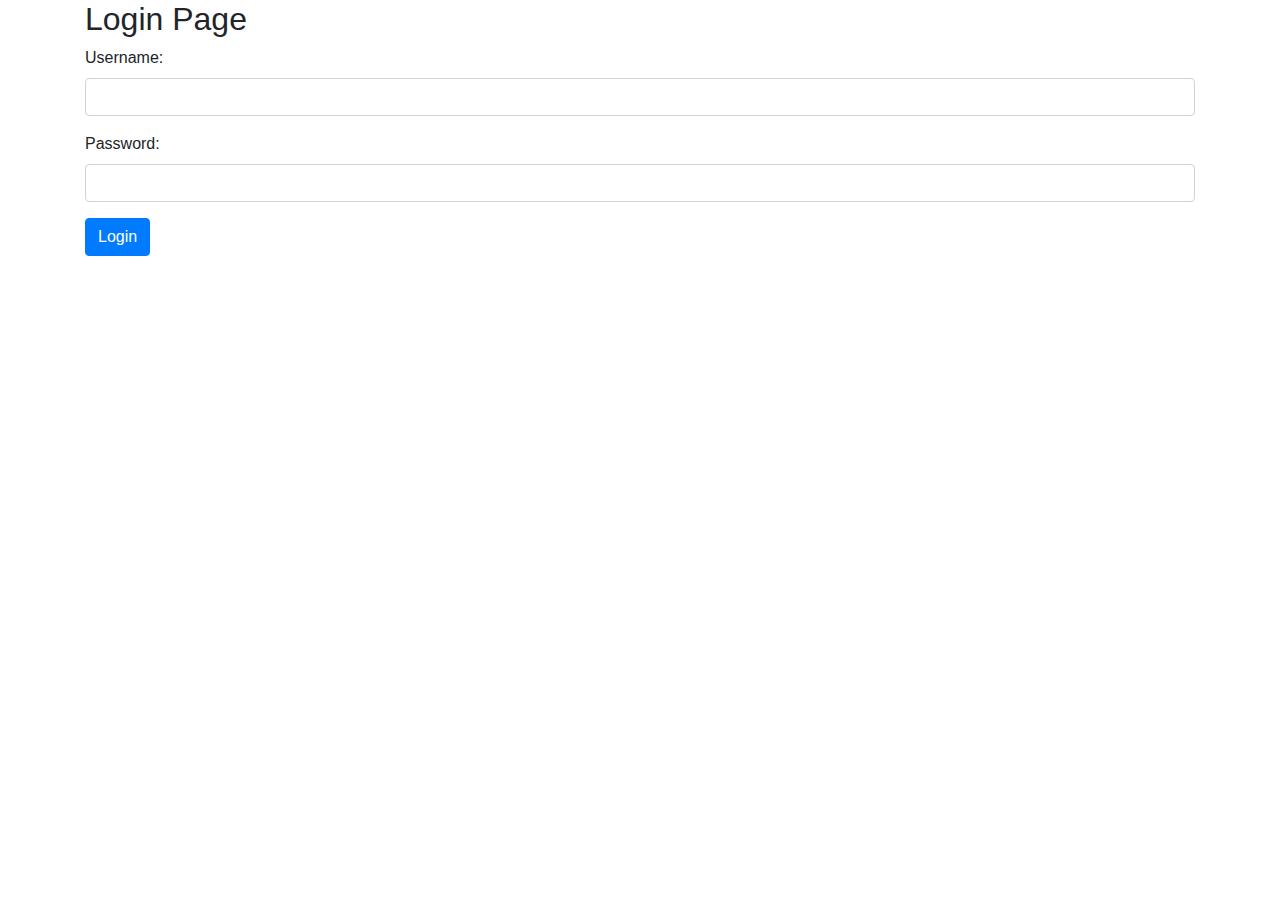
==== login.html @ d5d0f9b4 "updated index page" ====
<!DOCTYPE html>
<html>
<head>
  <title>Login Page</title>
  <meta charset="UTF-8">
  <meta name="viewport" content="width=device-width, initial-scale=1">
  <link rel="stylesheet" href="https://maxcdn.bootstrapcdn.com/bootstrap/4.5.2/css/bootstrap.min.css">
  <script src="https://ajax.googleapis.com/ajax/libs/jquery/3.6.0/jquery.min.js"></script>
  <script src="https://maxcdn.bootstrapcdn.com/bootstrap/4.5.2/js/bootstrap.min.js"></script>
</head>
<body>

<div class="container">
  <h2>Login Page</h2>
  <form id="login-form">
    <div class="form-group">
      <label for="username">Username:</label>
      <input type="text" class="form-control" id="username" name="username">
    </div>
    <div class="form-group">
      <label for="password">Password:</label>
      <input type="password" class="form-control" id="password" name="password">
    </div>
    <button type="submit" class="btn btn-primary">Login</button>
  </form>
</div>

<script src="./js/login.js"></script>

</body>
</html>
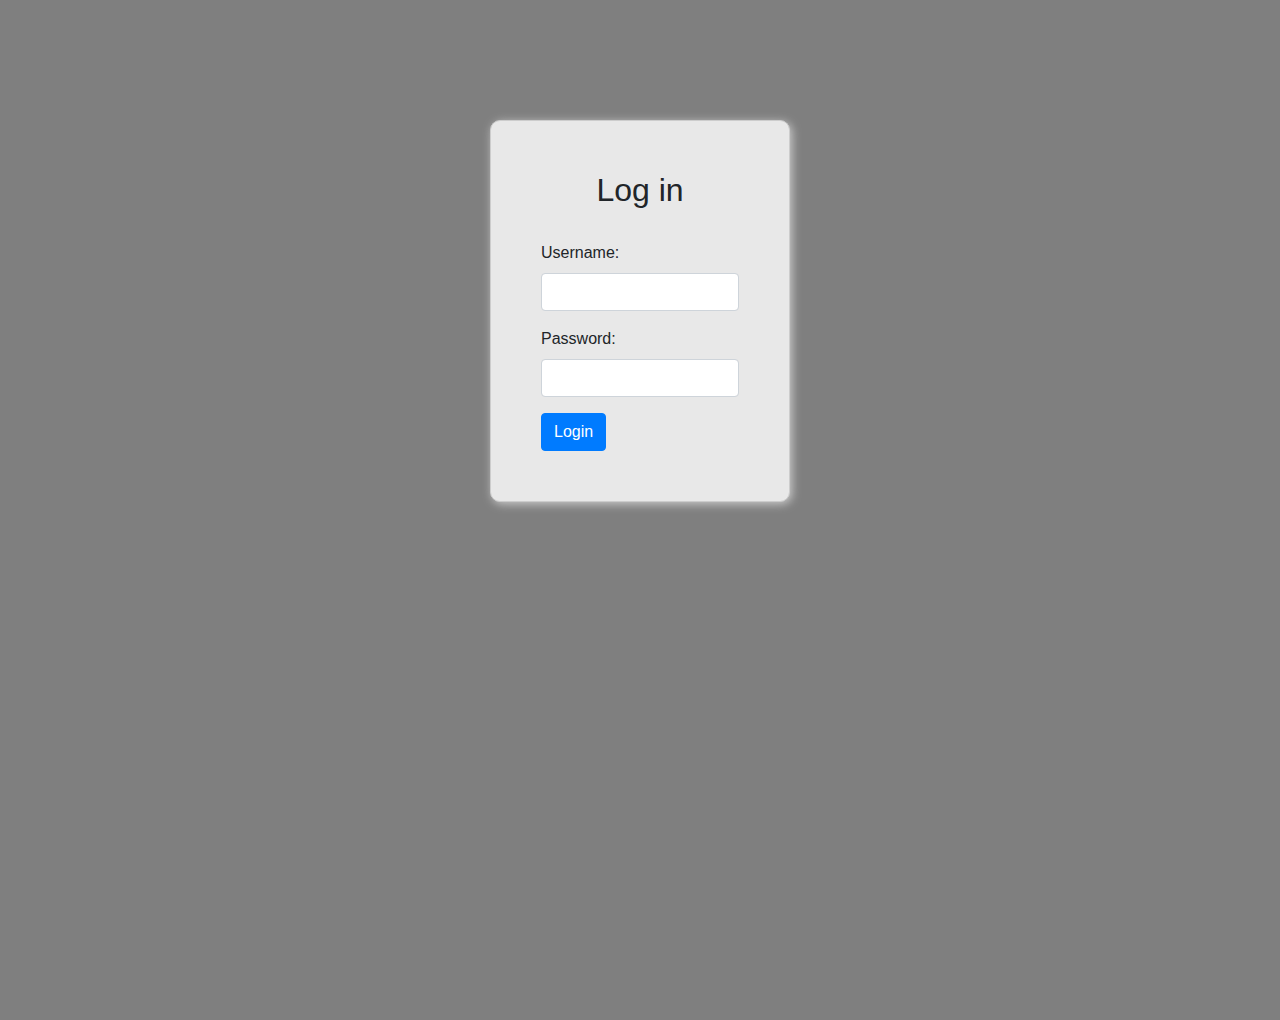
==== commit ef2e2f9a: "login updated" ====
--- a/login.html
+++ b/login.html
@@ -5,13 +5,17 @@
   <meta charset="UTF-8">
   <meta name="viewport" content="width=device-width, initial-scale=1">
   <link rel="stylesheet" href="https://maxcdn.bootstrapcdn.com/bootstrap/4.5.2/css/bootstrap.min.css">
+  <link rel="stylesheet" href="./css/login.css">
+  
   <script src="https://ajax.googleapis.com/ajax/libs/jquery/3.6.0/jquery.min.js"></script>
   <script src="https://maxcdn.bootstrapcdn.com/bootstrap/4.5.2/js/bootstrap.min.js"></script>
 </head>
 <body>
 
 <div class="container">
-  <h2>Login Page</h2>
+  <h2>Log in</h2>
+  <br>
+  
   <form id="login-form">
     <div class="form-group">
       <label for="username">Username:</label>
@@ -21,7 +25,7 @@
       <label for="password">Password:</label>
       <input type="password" class="form-control" id="password" name="password">
     </div>
-    <button type="submit" class="btn btn-primary">Login</button>
+    <button type="submit" class="btn btn-primary" onclick="location.href='profile.html'">Login</button>
   </form>
 </div>
 
--- a/css/login.css
+++ b/css/login.css
@@ -0,0 +1,95 @@
+
+*{
+    margin: 0;
+    padding: 0;
+}
+
+body{
+    width: 100%;
+    background: linear-gradient(to top, rgba(0,0,0,0.5)50%,rgba(0,0,0,0.5)50%), url(1.jpg);
+    background-position: center;
+    background-size: cover;
+    height: 100vh;
+    top: 50px;
+    bottom: 50px;
+    
+}
+h2{
+    text-align: center;
+}
+.container {
+    max-width: 800px;
+    margin: 0 auto;
+    padding: 60px;
+    box-sizing: border-box;
+    
+  }
+  .container {  
+    width: 300px;
+    margin: 0 auto;
+    padding: 50px;
+    background-origin:center;
+    border: 1px solid #ccc;
+    border-radius: 10px;
+    background-color: #e8e8e8;
+    box-shadow: 2px 2px 10px #ccc;
+    top: 500px;
+    bottom: 500px;
+    margin-top: 120px;
+
+    
+    
+  }
+  form-group{
+    top: 60px;
+    bottom: 60px;
+  }
+
+  
+/* center login form */
+.login-form {
+    margin: 0 auto;
+    width: 350px;
+  }
+ 
+  
+  /* form input fields */
+  .form-input {
+    padding: 10px;
+    margin-bottom: 20px;
+    width: 100%;
+    border-radius: 5px;
+    border: 1px solid #ccc;
+  }
+  
+  /* form submit button */
+  .form-submit {
+    background-color: #4CAF50;
+    color: white;
+    padding: 12px 20px;
+    border: none;
+    border-radius: 50px;
+    cursor: pointer;
+    width: 100%;
+  }
+  
+  .form-submit:hover {
+    background-color: #3e8e41;
+  }
+  
+  /* error message */
+  .error-message {
+    color: red;
+    font-size: 14px;
+    margin-top: 10px;
+  }
+  
+  /* success message */
+  .success-message {
+    color: green;
+    font-size: 14px;
+    margin-top: 10px;
+  }
+  .btnbtn-primary{
+    margin-top: 5px;
+  }
